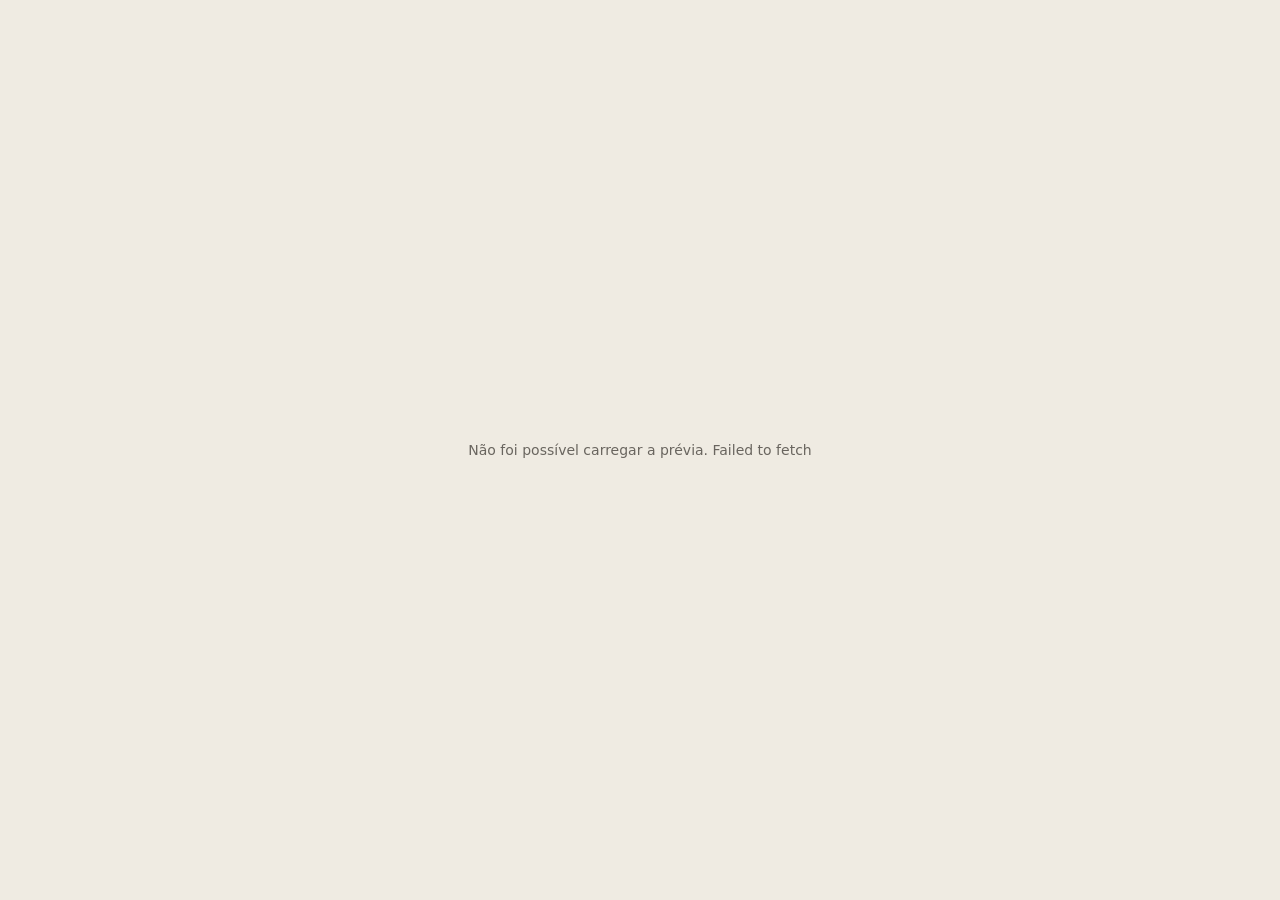
==== index.html @ 20d99e4b "Deploy calmer mobile imprint shelf" ====
<!doctype html>
<html lang="pt-BR">
<head>
  <meta charset="utf-8">
  <meta name="viewport" content="width=device-width,initial-scale=1,viewport-fit=cover">
  <title>Ediouro</title>
  <style>html,body{margin:0;background:#efebe2;color:#231f1a;font:14px system-ui}#s{min-height:100vh;display:grid;place-items:center;opacity:.65}</style>
</head>
<body>
<div id="s">Carregando Ediouro…</div>
<script>
(async()=>{
 try{
  const source='https://raw.githubusercontent.com/thadeucupello/ediouro/79160aa2cb932ff2fcc7d956e6175d57f7ecf4b7/index.html';
  const oldCover='https://raw.githubusercontent.com/thadeucupello/ediouro/d4c17f80a03c268f4337f6d5930d9ab92f5f8539/preview/covers-v2.js';
  const newCover='https://raw.githubusercontent.com/thadeucupello/ediouro/75899b074c2f6823d0b456e1000dd9c58551a364/preview/covers-v2.js';
  const oldCatalogCss='https://raw.githubusercontent.com/thadeucupello/ediouro/3477e2abbe9049a3385eb419a368862374341def/preview/catalog-v3.css';
  const newCatalogCss='https://raw.githubusercontent.com/thadeucupello/ediouro/5cfd193bdb7d3244a3e2b34ba3337a5d21cdcb0b/preview/catalog-v3.css';
  const oldCatalogJs='https://raw.githubusercontent.com/thadeucupello/ediouro/0505d298ed57ddb534b46dbe0e4408feb9d99e73/preview/catalog-v3.js';
  const newCatalogJs='https://raw.githubusercontent.com/thadeucupello/ediouro/054195f0dcfe0e7f3c585411fa139ec8cbcb3b28/preview/catalog-v3.js';
  const oldPcpBase='https://raw.githubusercontent.com/thadeucupello/ediouro/8bdbc6d00024aa4b4cff88784ad4ee750192f577/preview/pcp-v2/';
  const newPcpBase='https://raw.githubusercontent.com/thadeucupello/ediouro/5cfd193bdb7d3244a3e2b34ba3337a5d21cdcb0b/preview/pcp-v2/';
  const r=await fetch(source,{cache:'no-store'});
  if(!r.ok)throw new Error('base '+r.status);
  let h=await r.text();
  h=h.replace(oldCover,newCover).replace(oldCatalogCss,newCatalogCss).replace(oldCatalogJs,newCatalogJs).replace(oldPcpBase,newPcpBase);
  document.open();document.write(h);document.close();
 }catch(e){
  document.getElementById('s').textContent='Não foi possível carregar a prévia. '+e.message;
 }
})();
</script>
<!-- git-deploy-trigger: 2026-09-18 -->
<!-- vercel-git-check: connected-2026-09-18 -->
<!-- vercel-git-live: 2026-09-18-final-trigger -->
<!-- cover-fix-charuto: 2026-09-18 -->
<!-- cover-frame-test: 2026-09-18-center -->
<!-- cover-detail-ratio: 2026-09-18-natural -->
<!-- list-cover-matte: 2026-09-18-none -->
<!-- catalog-default-order: newest-first-2026-09-18 -->
<!-- native-brand-shelf: 2026-09-18 -->
<!-- mobile-brand-spines: interactive-2026-09-18 -->
<!-- brand-hover-persistence: slower-sticky-2026-09-18 -->
<!-- mobile-brand-calm: 2026-09-18 -->
</body>
</html>
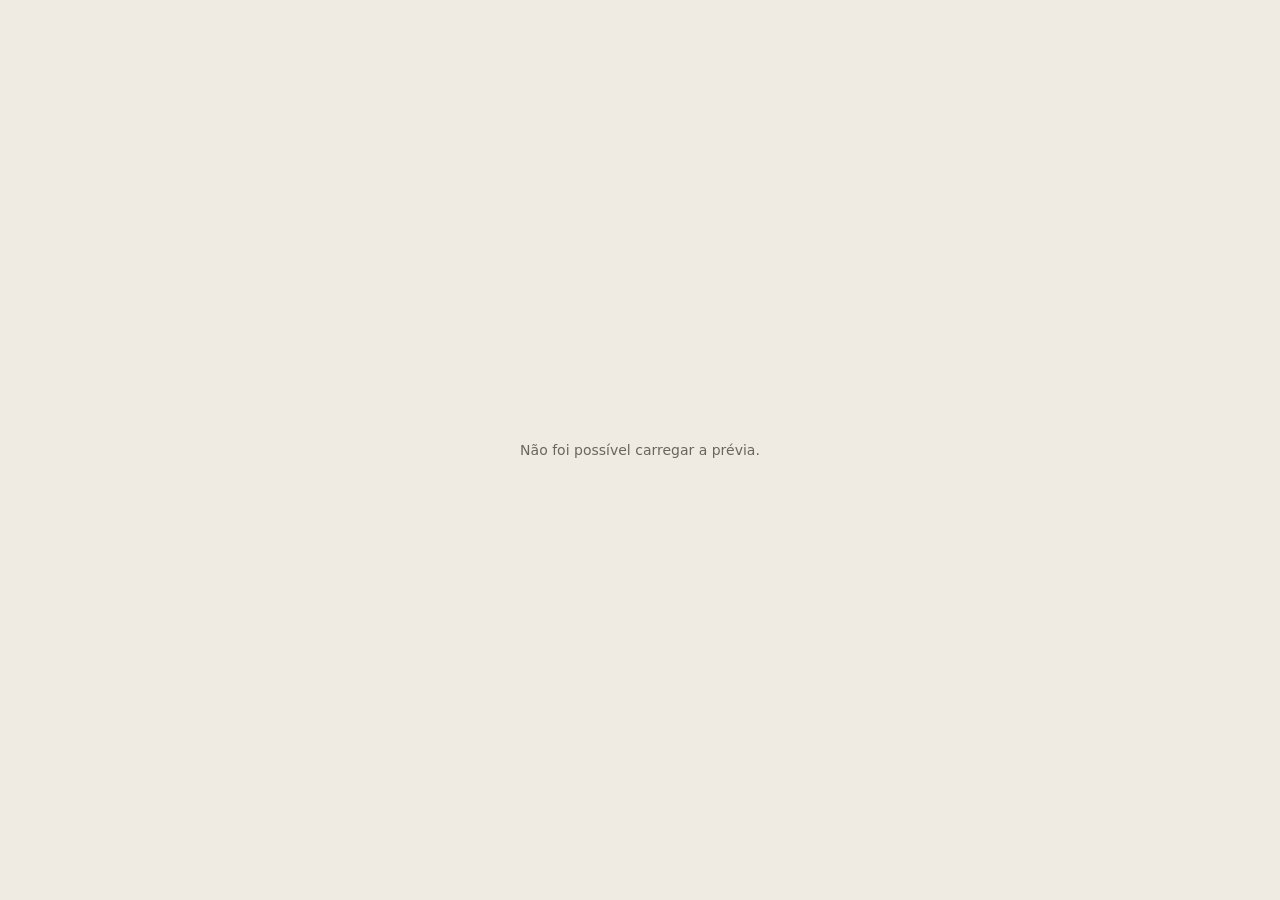
==== commit 9c71acac: "Serve compiled preview shell with legacy fallback" ====
--- a/index.html
+++ b/index.html
@@ -10,37 +10,27 @@
 <div id="s">Carregando Ediouro…</div>
 <script>
 (async()=>{
+ const cms=new URL(location.href).searchParams.get('cms')==='1';
  try{
-  const source='https://raw.githubusercontent.com/thadeucupello/ediouro/79160aa2cb932ff2fcc7d956e6175d57f7ecf4b7/index.html';
-  const oldCover='https://raw.githubusercontent.com/thadeucupello/ediouro/d4c17f80a03c268f4337f6d5930d9ab92f5f8539/preview/covers-v2.js';
-  const newCover='https://raw.githubusercontent.com/thadeucupello/ediouro/75899b074c2f6823d0b456e1000dd9c58551a364/preview/covers-v2.js';
-  const oldCatalogCss='https://raw.githubusercontent.com/thadeucupello/ediouro/3477e2abbe9049a3385eb419a368862374341def/preview/catalog-v3.css';
-  const newCatalogCss='https://raw.githubusercontent.com/thadeucupello/ediouro/5cfd193bdb7d3244a3e2b34ba3337a5d21cdcb0b/preview/catalog-v3.css';
-  const oldCatalogJs='https://raw.githubusercontent.com/thadeucupello/ediouro/0505d298ed57ddb534b46dbe0e4408feb9d99e73/preview/catalog-v3.js';
-  const newCatalogJs='https://raw.githubusercontent.com/thadeucupello/ediouro/054195f0dcfe0e7f3c585411fa139ec8cbcb3b28/preview/catalog-v3.js';
-  const oldPcpBase='https://raw.githubusercontent.com/thadeucupello/ediouro/8bdbc6d00024aa4b4cff88784ad4ee750192f577/preview/pcp-v2/';
-  const newPcpBase='https://raw.githubusercontent.com/thadeucupello/ediouro/5cfd193bdb7d3244a3e2b34ba3337a5d21cdcb0b/preview/pcp-v2/';
-  const r=await fetch(source,{cache:'no-store'});
-  if(!r.ok)throw new Error('base '+r.status);
-  let h=await r.text();
-  h=h.replace(oldCover,newCover).replace(oldCatalogCss,newCatalogCss).replace(oldCatalogJs,newCatalogJs).replace(oldPcpBase,newPcpBase);
+  const r=await fetch('/api/shell?cms='+(cms?'1':'0'),{cache:'default'});
+  if(!r.ok)throw new Error('shell '+r.status);
+  const h=await r.text();
   document.open();document.write(h);document.close();
- }catch(e){
-  document.getElementById('s').textContent='Não foi possível carregar a prévia. '+e.message;
+ }catch(error){
+  console.warn('[Ediouro] shell compilado indisponível; usando builder legado',error);
+  try{
+   const ref='cms-headless-v1';
+   const u='https://raw.githubusercontent.com/thadeucupello/ediouro/'+ref+'/preview/runtime-builder-v1.html';
+   const r=await fetch(u,{cache:'no-store'});
+   if(!r.ok)throw new Error('fallback '+r.status);
+   const h=await r.text();
+   document.open();document.write(h);document.close();
+  }catch(fallbackError){
+   document.getElementById('s').textContent='Não foi possível carregar a prévia.';
+   console.error(fallbackError);
+  }
  }
 })();
 </script>
-<!-- git-deploy-trigger: 2026-09-18 -->
-<!-- vercel-git-check: connected-2026-09-18 -->
-<!-- vercel-git-live: 2026-09-18-final-trigger -->
-<!-- cover-fix-charuto: 2026-09-18 -->
-<!-- cover-frame-test: 2026-09-18-center -->
-<!-- cover-detail-ratio: 2026-09-18-natural -->
-<!-- list-cover-matte: 2026-09-18-none -->
-<!-- catalog-default-order: newest-first-2026-09-18 -->
-<!-- native-brand-shelf: 2026-09-18 -->
-<!-- mobile-brand-spines: interactive-2026-09-18 -->
-<!-- brand-hover-persistence: slower-sticky-2026-09-18 -->
-<!-- mobile-brand-calm: 2026-09-18 -->
 </body>
-</html>
+</html>
